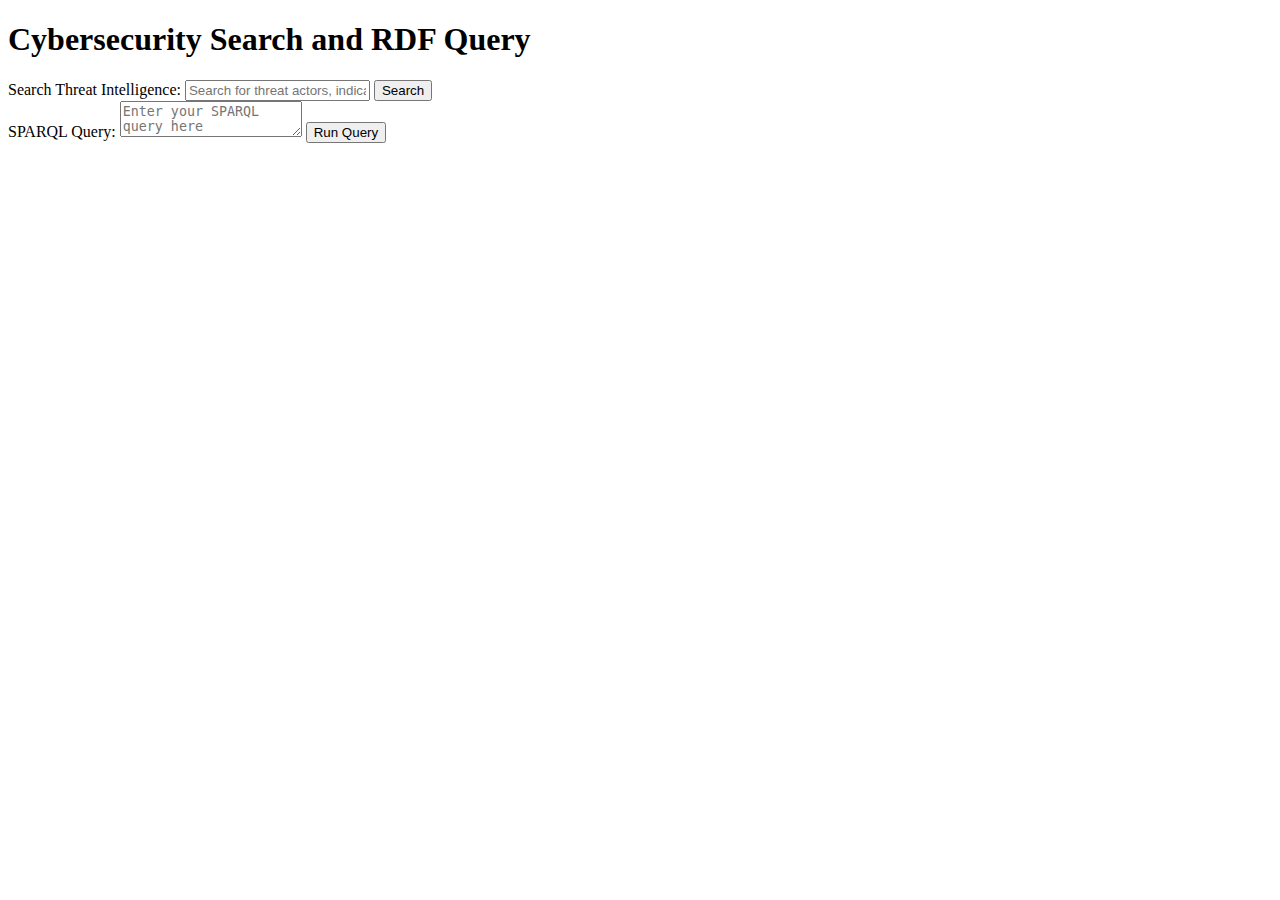
==== prototype/templates/index.html @ db0b1c7e "Move html to template folder" ====
<!DOCTYPE html>
<html>
<head>
    <title>Cybersecurity Search and RDF Query</title>
    <link rel="stylesheet" type="text/css" href="{{ url_for('static', filename='style.css') }}">
</head>
<body>
    <h1>Cybersecurity Search and RDF Query</h1>
    <form action="/search" method="post">
        <label for="query">Search Threat Intelligence:</label>
        <input type="text" id="query" name="query" placeholder="Search for threat actors, indicators, etc.">

        <button type="submit">Search</button>
    </form>
    <form action="/rdf" method="post">
        <label for="rdf_query">SPARQL Query:</label>
        <textarea id="rdf_query" name="rdf_query" placeholder="Enter your SPARQL query here"></textarea>

        <button type="submit">Run Query</button>
    </form>
</body>
</html>
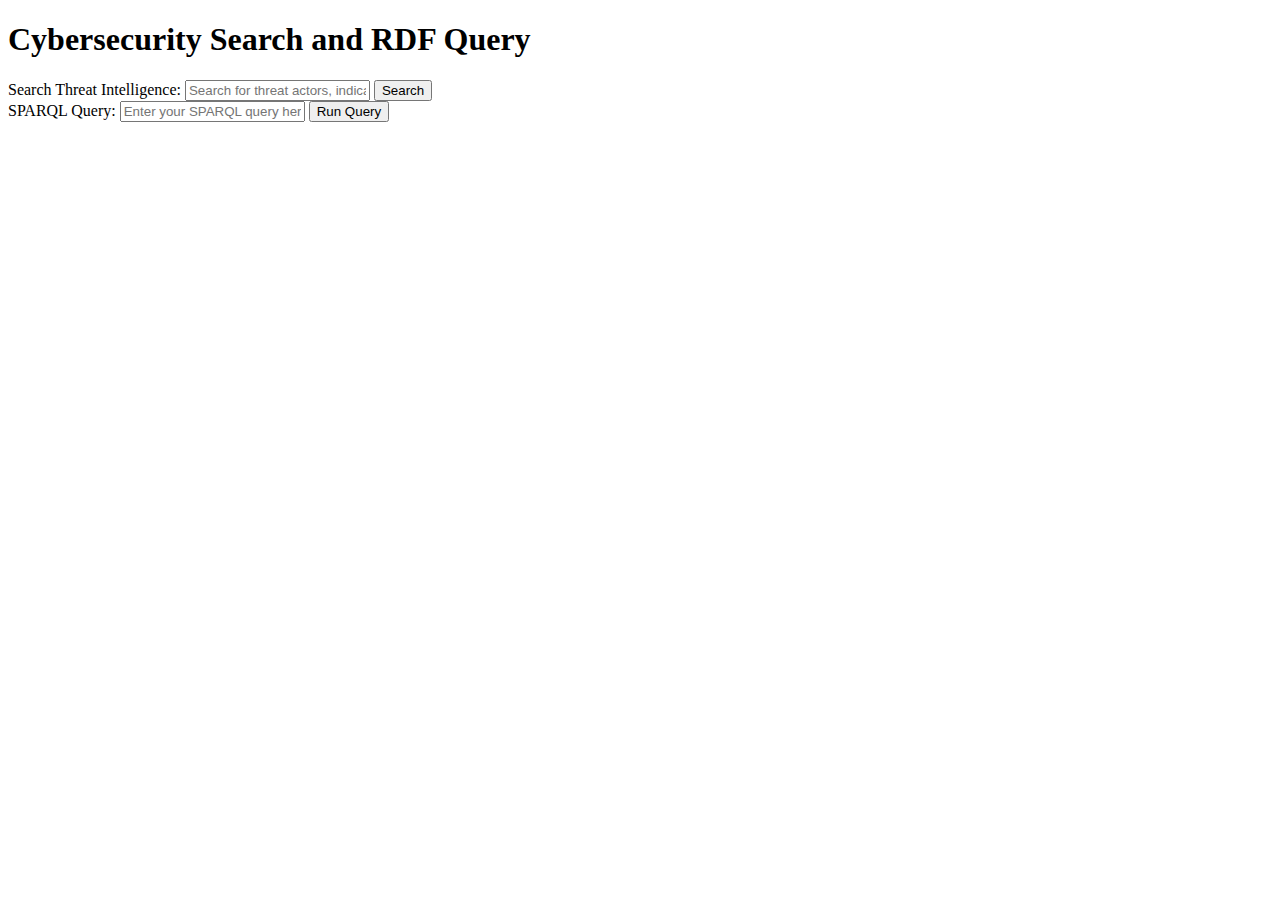
==== commit 993f5642: "Fixed query statements in app" ====
--- a/prototype/templates/index.html
+++ b/prototype/templates/index.html
@@ -14,7 +14,7 @@
     </form>
     <form action="/rdf" method="post">
         <label for="rdf_query">SPARQL Query:</label>
-        <textarea id="rdf_query" name="rdf_query" placeholder="Enter your SPARQL query here"></textarea>
+        <input id="rdf_query" name="rdf_query" placeholder="Enter your SPARQL query here">
 
         <button type="submit">Run Query</button>
     </form>
